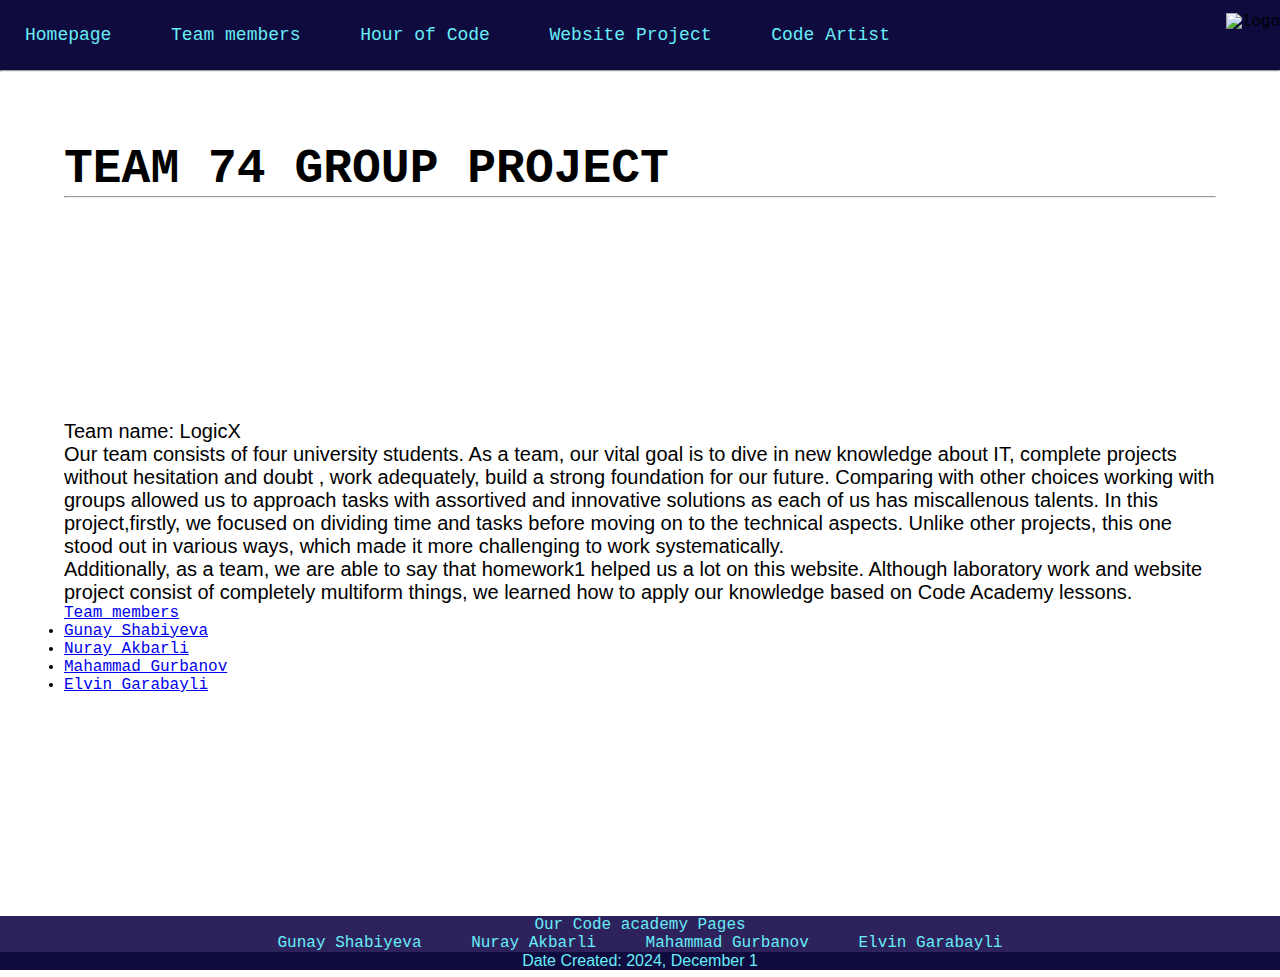
==== index.html @ b0c06e20 "Team 74 website" ====
<!DOCTYPE html>
<!-- 
    SITE 1101 Principles of Information Systems 
    (c)202X by Name Surname 
    Submitted in partial fulfillment of the requirements of the course.
-->
<html>
    <head>
        <title>LogicX</title>
        <link rel="stylesheet" href="styles.css">  
        <script type="text/javascript" src="scripts.js"></script>      
    </head>
    <body>
        <!--All sections navigation bar-->
        <nav>
            <ul>
                <li><a href="index.html">Homepage</a></li>
                <!--Trying to create a dropdown menu-->
                <li>
                    <a href="team-members.html">Team members</a>
                    <ul class="dropdown">
                        <li><a href="team-members.html#gunay">Gunay Shabiyeva</a></li>
                        <li><a href="team-members.html#nuray">Nuray Akbarli</a></li>
                        <li><a href="team-members.html#mahammad">Mahammad Gurbanov</a></li>
                        <li><a href="team-members.html#elvin">Elvin Garabayli</a></li>
                    </ul>
                
                </li>
                <li>
                    <a href="hour-of-code.html">Hour of Code</a>
                    <ul class="dropdown">
                        <li><a href="hour-of-code.html#duringevent">Event</a></li>
                        <li><a href="hour-of-code.html#community">Community</a></li>
                        <li><a href="hour-of-code.html#video">Video</a></li>
                    </ul>
                </li>
                <li><a href="web-project.html">Website Project</a></li>
                <li><a href="code-artist.html">Code Artist</a>
                    <ul class="dropdown">
                        <li><a href="code-artist.html#instructors_code_art">Instructor's Code Art</a></li>
                        <li><a href="code-artist.html#our_project">Our Code Art</a></li>
                    </ul>
                </li>
            </ul>
            <img class="logo" src="media/logo.jpeg" alt="logo">
        </nav>
        <hr>
    <header>
        <div class="titleofwebpage">
          <h1>Team 74 group project</h1>
        </div>    
        <hr>
    </header>
    <main>
        <p>Team name: LogicX</p> 
        <p> Our team consists of four university students. As a team, our vital goal  is to dive in new knowledge about IT,  complete projects without hesitation and doubt , work adequately, build a strong foundation for our future. Comparing with other choices working with groups allowed us to approach tasks with assortived and innovative solutions as each of us has miscallenous talents. In this project,firstly, we focused on dividing time and tasks before moving on to the technical aspects. Unlike other projects, this one stood out in various ways, which made it more challenging to work systematically.</p>
        <p>Additionally, as a team, we are able to say that homework1 helped us a lot on this website. Although laboratory work and website project consist of completely multiform things, we learned how to apply our knowledge based on Code Academy lessons.<p>
    <div>  
      <a href="hourofcode.html">Team members</a>
    </div>
    <ul class="">
        <li><a href="team-members.html#gunay">Gunay Shabiyeva</a></li>
        <li><a href="team-members.html#nuray">Nuray Akbarli</a></li>
        <li><a href="team-members.html#mahammad">Mahammad Gurbanov</a></li>
        <li><a href="team-members.html#elvin">Elvin Garabayli</a></li>
    </ul>
    </main>
    <footer>
        <div class="footer_top">
        <!--Footer for all sections-->
            <ul>
                <li class="center">Our Code academy Pages</li>
                <li>
                    <ul class="codecademy_pages">
                        <li><a href="https://www.codecademy.com/profiles/gunayshabiyeva" target="_blank">Gunay Shabiyeva</a></li>
                        <li><a href="https://www.codecademy.com/profiles/NurayAkbarli" target="_blank">Nuray Akbarli</a></li>
                        <li><a href="https://www.codecademy.com/profiles/MahammadGurbanov" target="_blank">Mahammad Gurbanov</a></li>
                        <li><a href="https://www.codecademy.com/profiles/ElvinGarabayli" target="_blank">Elvin Garabayli</a></li>
                    </ul>
                </li>
            </ul>
        </div>
        <div class="footer_bottom">
            <p class="center default-size">Date Created: 2024, December 1</p>
        </div>
    </footer>
    </body>
</html>
---- styles.css ----
/*
:root {
    --ada-blue: #336178;
    --ada-red: #ae485e;
}

body {
    background-color: var(--ada-blue);
}
This is the color for background given by insturctors
*/

/*Resetting browsing settings so we can easily apply css*/

* {
    margin: 0;
    padding: 0;
    box-sizing: border-box;
}
body {
    background-color: white; /* The color I(Mahammad) chose for now*/
    margin-top: 70px; 
    font-family: 'IBM Plex Mono', monospace;
    min-height: 100vh;
    /*Adding background image*/
    background-image: url('media/backgroundimage.png');
    background-size: cover;
    background-repeat: no-repeat;
    display: flex;
    flex-direction: column;

}

/*Centers the main part*/
main, header {
    width: 90%;
    margin: 0 auto;
    flex-grow: 1;
}



/*Using css tricks to create a show more/less block note we will add coloring later*/

.report_card {
    width: auto;
    padding: 22px 30px;
    line-height: 1.9;
    /*Remember to style this*/
}

#detailed_report {
    display: none; /*Makes checkbox invisible*/
}

.report_card label {
    display: inline-block;
    cursor: pointer;
    /*Remember to style this*/
}

.rest_of_report {
    display: none;
}

#detailed_report:checked ~ .rest_of_report {
    display: block; /*Should make rest of the report and show less visible when checkbox is checked(i.e. read more is pressed)*/
}

#detailed_report:checked ~ .report_part_shown {
    display: none; /*Should make the part of the report,and show more invisible*/
}


/*Navigation panel*/

nav {
    display:flex;
    justify-content: space-between; /*Should make everything fit perfectly on top*/
    align-items: center;
    background-color: rgba(15,11,62,255);
    width: 100%;
    height: 70px;
    position: fixed; /*Fixes the position of navigation*/
    top: 0; /*Puts the nav on top*/
    left: 0;
    z-index: 998;
}

.logo {
   height: 45px;
}

nav ul li a{
    text-decoration: none;
    color: rgba(103,237,248,255);
    font-size: 18px;
    display: block;
    padding: 20px 25px;
}

nav ul li {
    display: inline-block;
    list-style: none;
    position: relative;
}

nav ul li ul.dropdown {
    display: none;
    position: absolute;
    background-color: rgba(15,11,62,255);
    width: 213px; /*makes the names fit*/
    z-index: 999;
}

nav ul li:hover ul.dropdown {
    display: block; /*Should make the menu visible when hovered*/
}

/*Changing how the links in dropdown list looks*/
ul.dropdown li {
    padding: 0;
    width: 100%;/*This should make hover effect occupy the full part*/
}

ul.dropdown li a {
    display: block;
    padding: 20px 25px;
}


nav li a:hover {
    background: rgba(15,11,125,255);
    border-radius: 4px;
}

/*Should stop overflow*/
.titleofwebpage {
    padding-top: 70px;
}
/*Choose Font*/





h1 {  font-size: 3rem;
      text-transform: uppercase;  cursor: pointer;
      transition: color 0.3s ease-in-out;
}

/* Styling for the instruction */

span {  font-size: 1rem;
        color: #ffffff50;  
        text-transform: uppercase;
}

/*Website Footer*/
.footer_top {
    background-color: rgba(46, 34, 93, 255);
    display: flex;
    justify-content: center;

}

.footer_bottom {
    background-color: rgba(15,11,62,255);
}


footer ul {
    list-style: none;
}

.codecademy_pages li {
    display: inline;
}

.codecademy_pages li a{
    padding: 25px 20px;
    color: rgba(103,237,248,255);
    text-decoration: none;
}

.center {
    text-align: center;
    color: rgba(103,237,248,255);
}

.codecademy_pages li a:hover {
    color:yellow;
}


/* Styles team member images, making them circular with a hover effect that slightly enlarges the image */

#gunay img, #nuray img, #mahammad img, #elvin img {
    width: 100%;
    max-width: 250px;
    height: auto;
    border-radius: 50%;
    margin-bottom: 15px;
    transition: transform 0.3s ease;
}

#gunay img:hover, #nuray img:hover, #mahammad img:hover, #elvin img:hover {
    transform: scale(1.1);
}


/* Styles images inside figures, aligning them in a row for large screens and stacking vertically on smaller screens, with hover effects */
figure {
    display: inline-block;
    margin: 10px;
    text-align: center;
    width: 100%; 
}

figure img {
    width: 100%;
    max-width: 300px;
    height: auto;
    border-radius: 8px;
    transition: transform 0.3s ease;
    display: block; 
    margin-left: auto; 
    margin-right: auto; 
}


figure img:hover {
    transform: scale(1.05);
}

section video {
    width: 300px;  
    height: 300px; 
    object-fit: cover; 
    display: block;
    margin-left: auto;
    margin-right: auto;
}

section figure {
    display: inline-block;
    margin-right: 10px;
    margin-bottom: 10px;
}

@media (max-width: 768px) {
    figure {
        display: block;
        margin: 10px auto;
    }
}

/*Canvas element*/
canvas {
    margin: 20px auto;
}

div.our_project {
    margin: 20px auto;
}

#our_canvas {
    border: 1px solid rgb(0, 13, 255);
    background-color:rgb(0, 60, 120);
}

/*Making the images show in a single line*/
.show_images_in_line {
    display: flex;
    gap: 5px;
}

p {
    padding: 0;
    margin: 0;
    font-size: 20px;
    font-family: arial;
}

p.default-size {
    font-size: 16px;
}
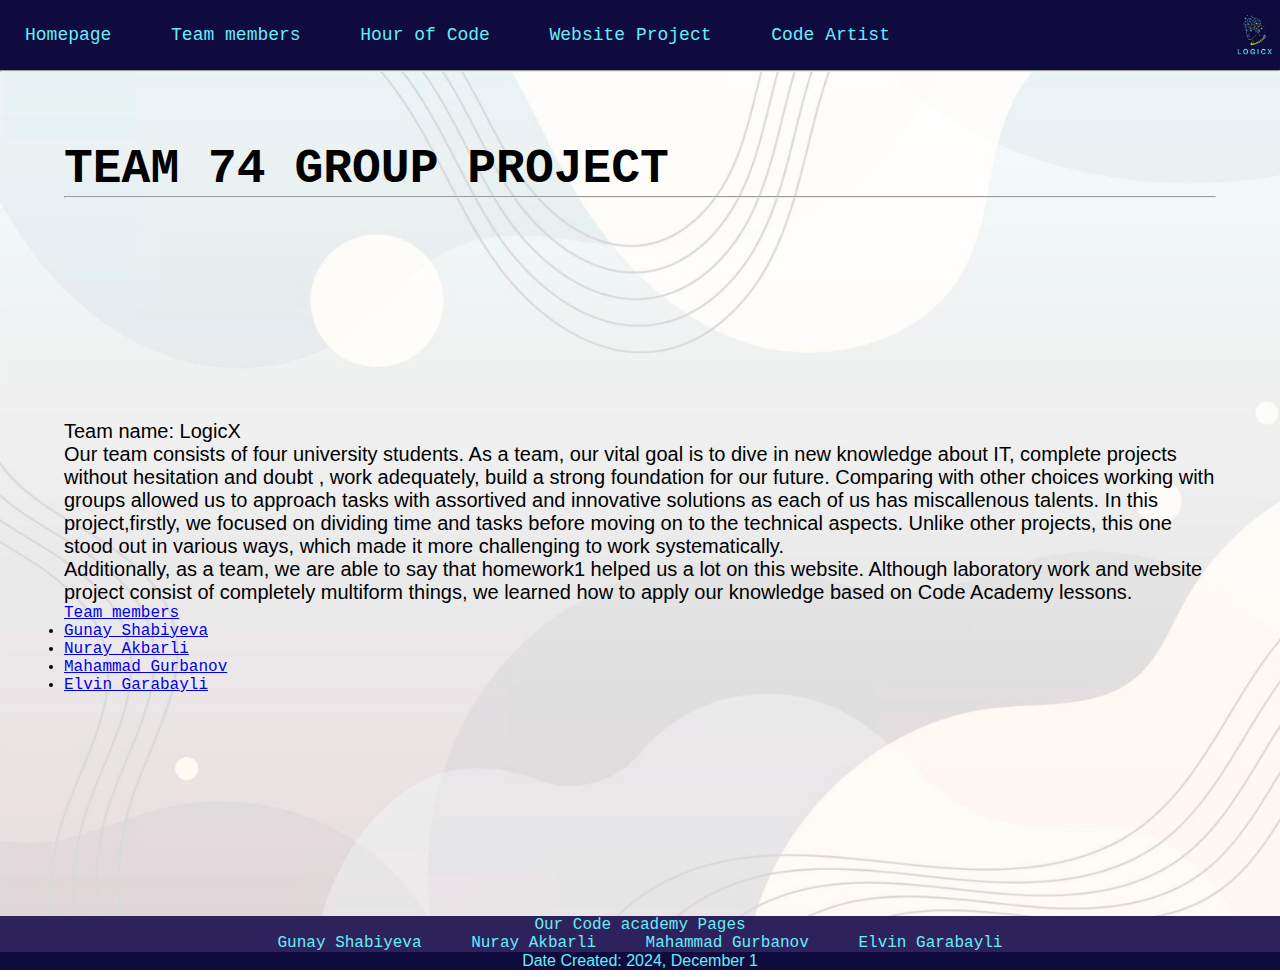
==== commit 542dee50: "Adding background image" ====
--- a/index.html
+++ b/index.html
@@ -42,7 +42,7 @@
                     </ul>
                 </li>
             </ul>
-            <img class="logo" src="media/logo.jpeg" alt="logo">
+            <img class="logo" src="logo.jpeg" alt="logo">
         </nav>
         <hr>
     <header>
--- a/styles.css
+++ b/styles.css
@@ -18,12 +18,12 @@
     box-sizing: border-box;
 }
 body {
-    background-color: white; /* The color I(Mahammad) chose for now*/
+     /* The color I(Mahammad) chose for now*/
     margin-top: 70px; 
     font-family: 'IBM Plex Mono', monospace;
     min-height: 100vh;
     /*Adding background image*/
-    background-image: url('media/backgroundimage.png');
+    background-image: url("backgroundimage.png");
     background-size: cover;
     background-repeat: no-repeat;
     display: flex;
